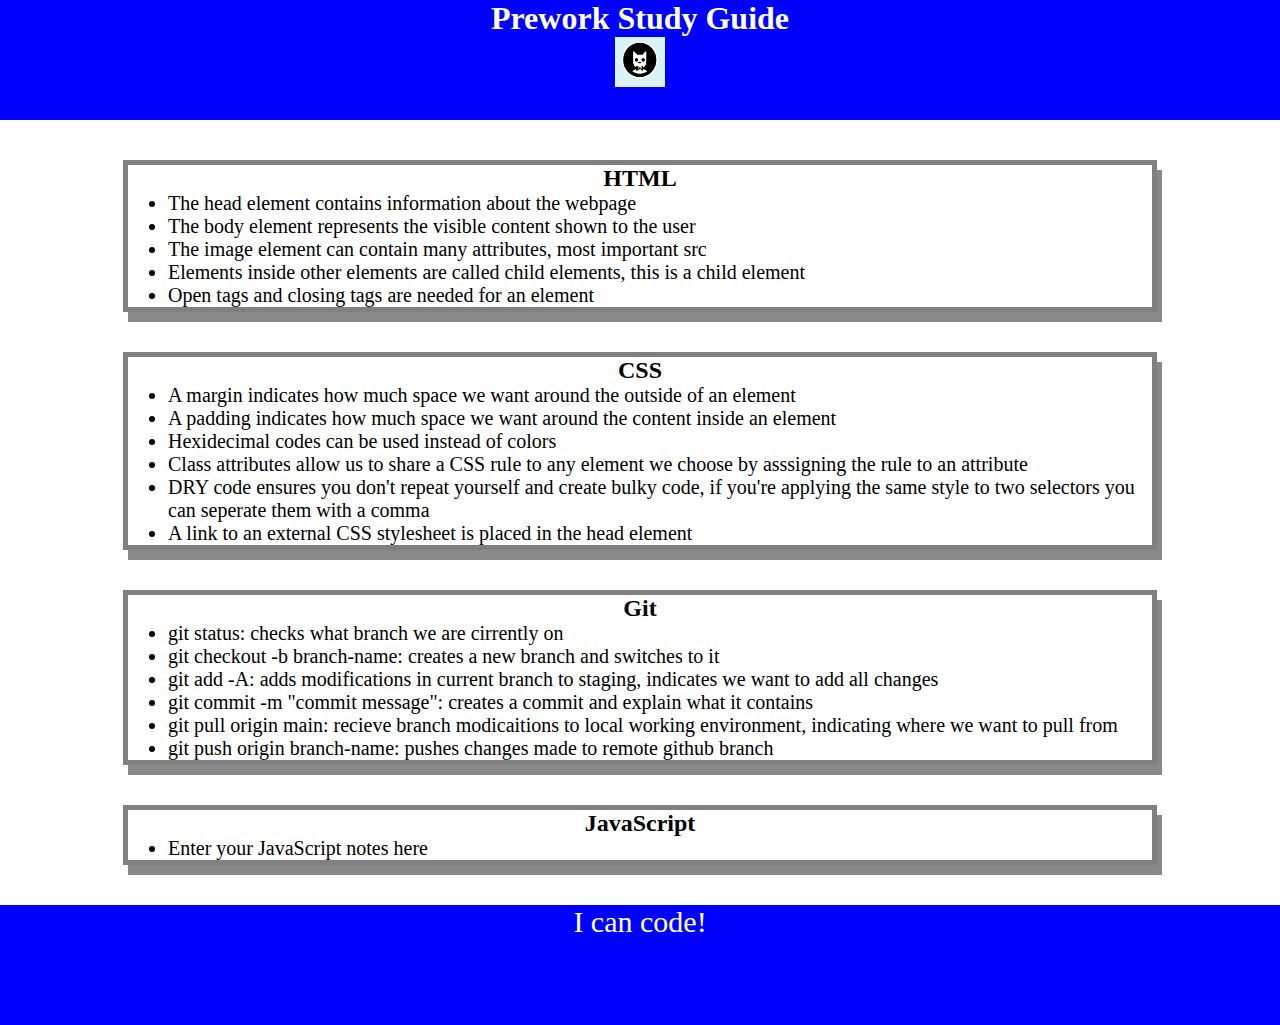
==== index.html @ 8174de0e "added CSS to project" ====
<!DOCTYPE html>
<html lang="en">
  <head>
    <meta charset="UTF-8" />
    <meta http-equiv="X-UA-Compatible" content="IE=edge" />
    <meta name="viewport" content="width=device-width, initial-scale=1.0" />
    <link rel="stylesheet" href="./assets/style.css">
    <title>Prework Study Guide</title>
  </head>
  <body>
    <header id="top">
      <h1>Prework Study Guide</h1>
      <img src="./assets/bowtie-cat.png" alt="Profile image of cat wearing a bow tie." />
    </header>
    <main>
      <section class="card" id="html-section"> 
        <h2>HTML</h2>
        <ul> 
          <li>The head element contains information about the webpage</li>
          <li>The body element represents the visible content shown to the user</li>
          <li>The image element can contain many attributes, most important src</li>
          <li>Elements inside other elements are called child elements, this is a child element</li>
          <li>Open tags and closing tags are needed for an element</li>
        </ul>
      
      </section>
      
      <section class="card" id="css-section"> 
        <h2>CSS</h2>
        <ul> 
          <li>A margin indicates how much space we want around the outside of an element</li>
          <li>A padding indicates how much space we want around the content inside an element</li>
          <li>Hexidecimal codes can be used instead of colors</li>
          <li>Class attributes allow us to share a CSS rule to any element we choose by asssigning the rule to an attribute</li>
          <li>DRY code ensures you don't repeat yourself and create bulky code, if you're applying the same style to two selectors you can seperate them with a comma</li>
          <li>A link to an external CSS stylesheet is placed in the head element</li>
        </ul>

      </section>

      <section class="card" id="git-section">
        <h2>Git</h2>
        <ul>
          <li>git status: checks what branch we are cirrently on</li>
          <li>git checkout -b branch-name: creates a new branch and switches to it</li>
          <li>git add -A: adds modifications in current branch to staging, indicates we want to add all changes</li>
          <li>git commit -m "commit message": creates a commit and explain what it contains</li>
          <li>git pull origin main: recieve branch modicaitions to local working environment, indicating where we want to pull from</li>
          <li>git push origin branch-name: pushes changes made to remote github branch</li>
        </ul>

      </section>

      <section class="card" id="javascript-section">
        <h2>JavaScript</h2>
        <ul>
          <li>Enter your JavaScript notes here</li>
        </ul>

      </section>
    
    </main>

    <footer>
      <p>I can code!</p>
    </footer>
  </body>
</html>
---- assets/style.css ----
* {
    margin: 0;
    padding: 0;
}
header,
footer {
    width: 100%;
    height: 120px;
    background-color: blue;
    color: white;
}
h1,
h2{
    text-align: center;
}
img {
    display: block;
    height: 50px;
    width: 50px;
    margin-left: auto;
    margin-right: auto;
}
ul {
    padding-left: 40px;
    font-size: 20px;
}
p {
    text-align: center;
    font-size: 30px;
}
.card {
    width: 80%;
    margin: 40px auto;
    border: 5px solid gray;
    box-shadow: 5px 10px #888888;
  }
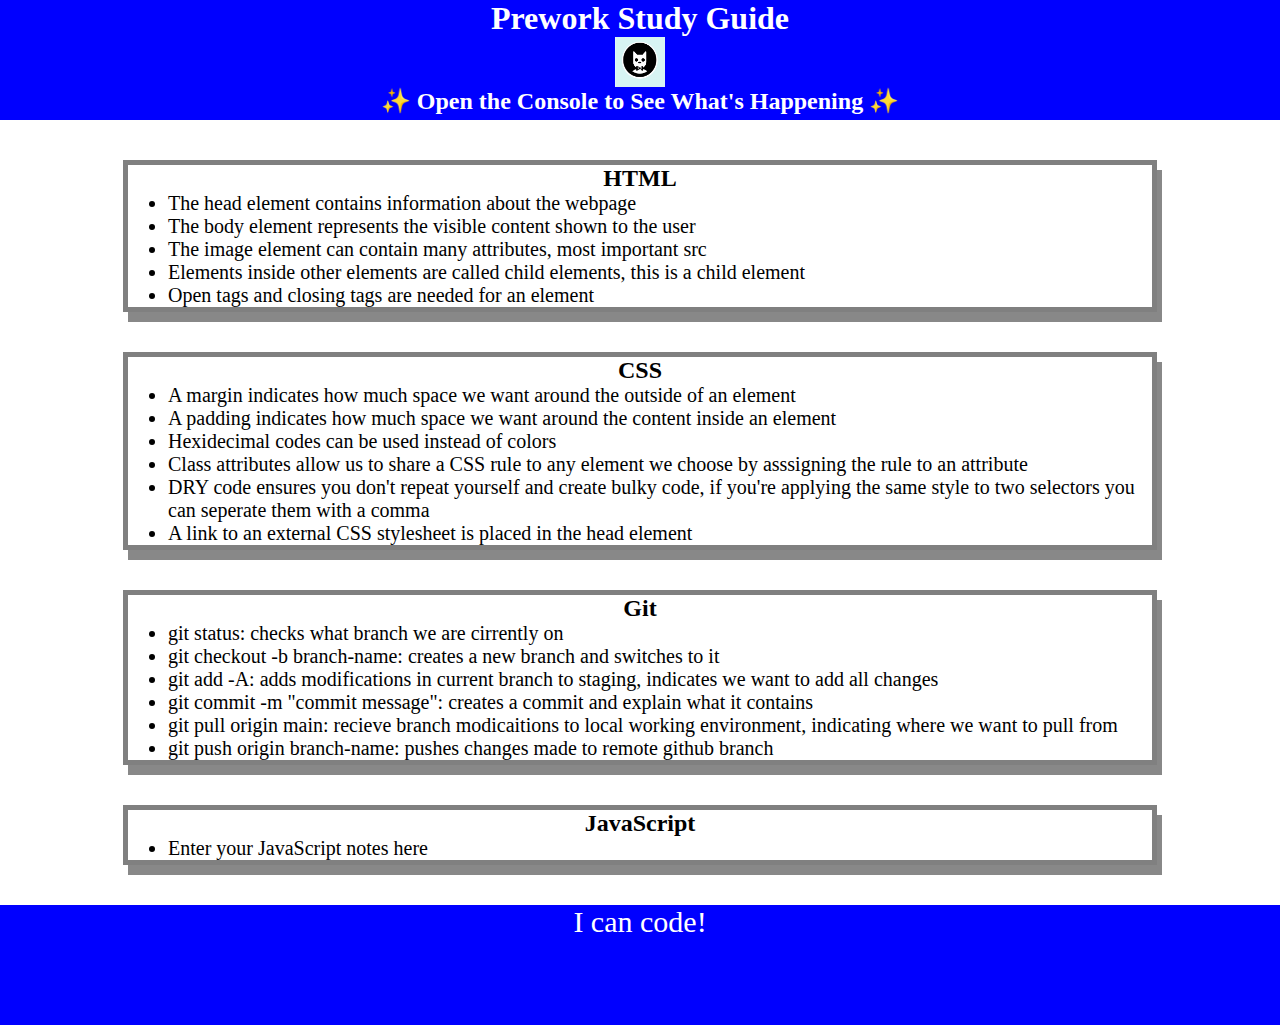
==== commit 8ef46171: "added Javascript for loop" ====
--- a/index.html
+++ b/index.html
@@ -11,6 +11,7 @@
     <header id="top">
       <h1>Prework Study Guide</h1>
       <img src="./assets/bowtie-cat.png" alt="Profile image of cat wearing a bow tie." />
+      <h2>✨ Open the Console to See What's Happening ✨</h2>
     </header>
     <main>
       <section class="card" id="html-section"> 
@@ -64,5 +65,6 @@
     <footer>
       <p>I can code!</p>
     </footer>
+    <script src="./assets/script.js"></script>
   </body>
 </html>
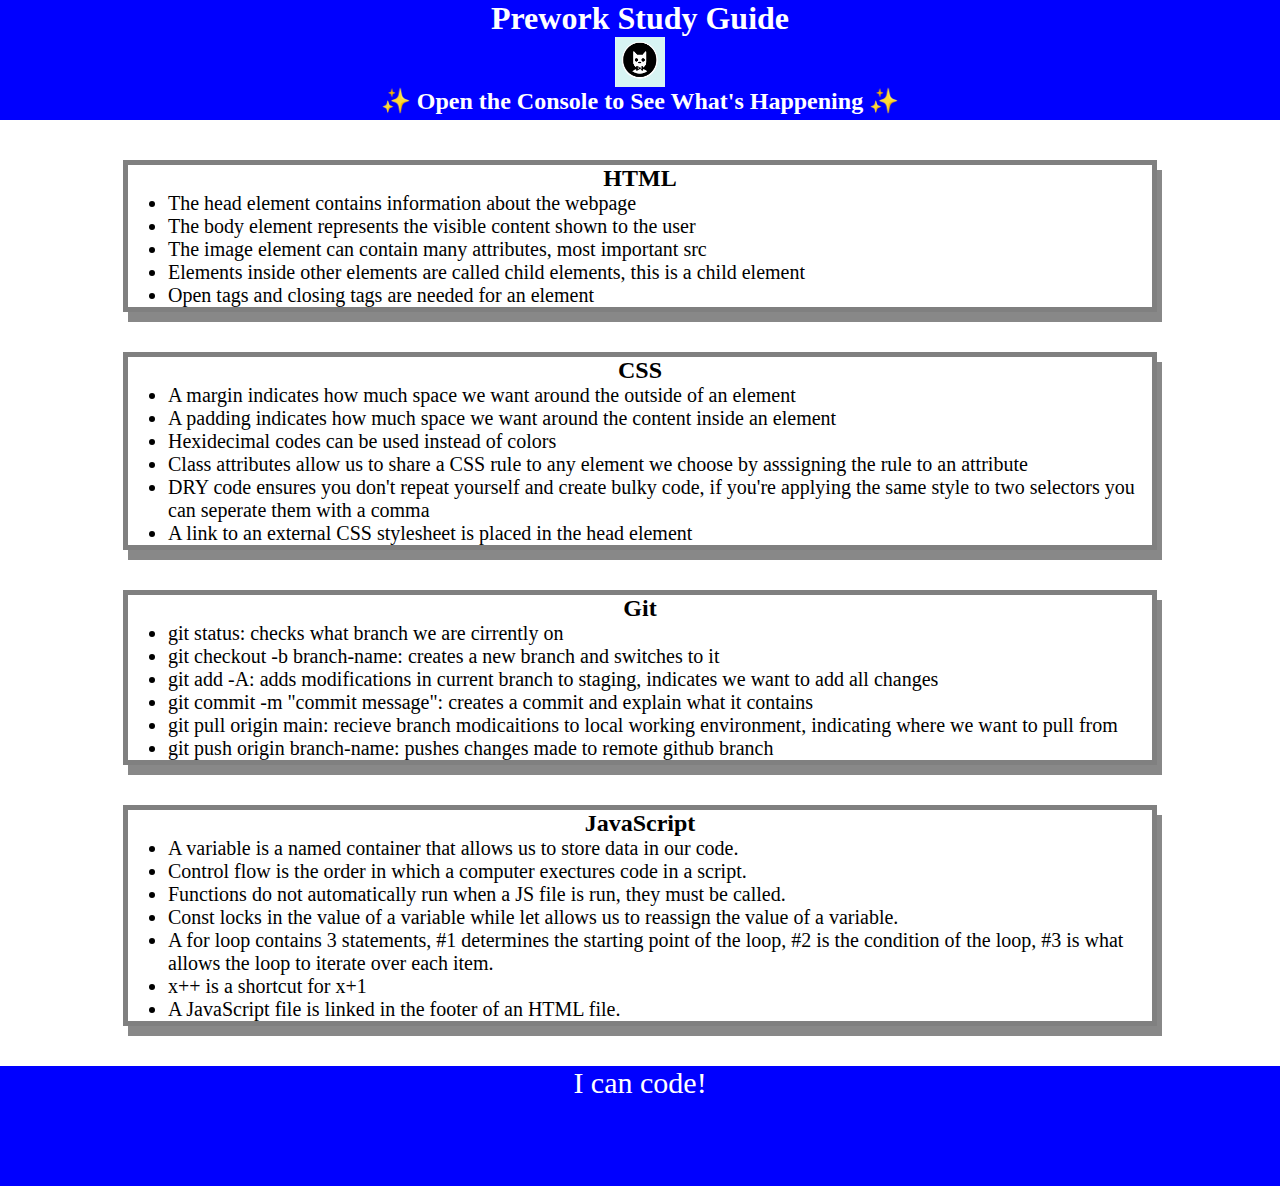
==== commit 2387fbf6: "added final Javascrit functions" ====
--- a/index.html
+++ b/index.html
@@ -55,7 +55,13 @@
       <section class="card" id="javascript-section">
         <h2>JavaScript</h2>
         <ul>
-          <li>Enter your JavaScript notes here</li>
+          <li>A variable is a named container that allows us to store data in our code.</li>
+          <li>Control flow is the order in which a computer exectures code in a script.</li>
+          <li>Functions do not automatically run when a JS file is run, they must be called.</li>
+          <li>Const locks in the value of a variable while let allows us to reassign the value of a variable.</li>
+          <li>A for loop contains 3 statements, #1 determines the starting point of the loop, #2 is the condition of the loop, #3 is what allows the loop to iterate over each item.</li>
+          <li>x++ is a shortcut for x+1</li>
+          <li>A JavaScript file is linked in the footer of an HTML file.</li>
         </ul>
 
       </section>
